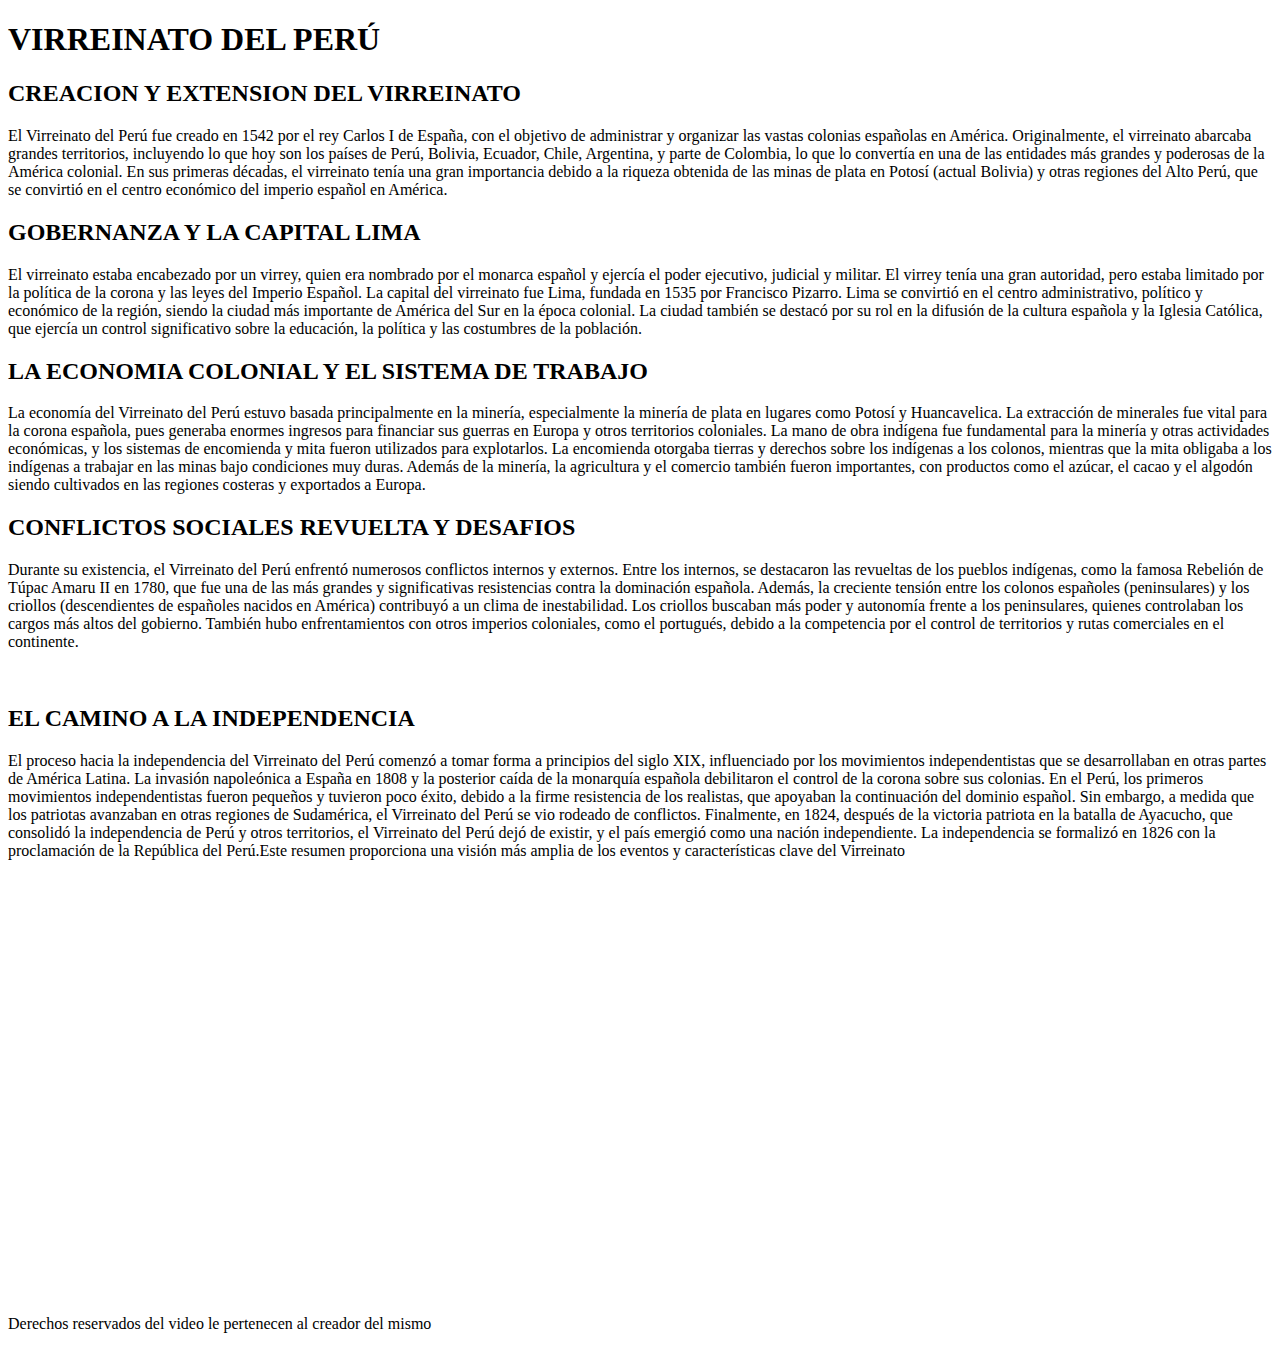
==== virreinato.html @ 0652afb2 "virreinato.html" ====
<!DOCTYPE html>
<html lang="en">
<head>
    <meta charset="UTF-8">
    <meta name="viewport" content="width=device-width, initial-scale=1.0">
    <title>Document</title>
    <link rel="stylesheet" href="estilos.css">
</head>
<body>
    <header>
        <h1>
            VIRREINATO DEL PERÚ
        </h1>
    </header>
    <div class="punto">
        <h2>
            CREACION Y EXTENSION DEL VIRREINATO
        </h2>
        <p>
            El Virreinato del Perú fue creado en 1542 por el rey
            Carlos I de España, con el objetivo de administrar y 
            organizar las vastas colonias españolas en América. 
            Originalmente, el virreinato abarcaba grandes 
            territorios, incluyendo lo que hoy son los países de
            Perú, Bolivia, Ecuador, Chile, Argentina, y parte de 
            Colombia, lo que lo convertía en una de las entidades 
            más grandes y poderosas de la América colonial. En sus 
            primeras décadas, el virreinato tenía una gran 
            importancia debido a la riqueza obtenida de las minas 
            de plata en Potosí (actual Bolivia) y otras regiones del
            Alto Perú, que se convirtió en el centro económico del 
            imperio español en América.
        </p>
    </div>
    <div class="punto">
        <h2>
            GOBERNANZA Y LA CAPITAL LIMA
        </h2>
        <p>
            El virreinato estaba encabezado por un virrey, quien era nombrado por el monarca español y ejercía el poder ejecutivo, judicial y militar. El virrey tenía una gran autoridad, pero estaba limitado por la política de la corona y las leyes del Imperio Español. La capital del virreinato fue Lima, fundada en 1535 por Francisco Pizarro. Lima se convirtió en el centro administrativo, político y económico de la región, siendo la ciudad más importante de América del Sur en la época colonial. La ciudad también se destacó por su rol en la difusión de la cultura española y la Iglesia Católica, que ejercía un control significativo sobre la educación, la política y las costumbres de la población.
        </p>
    </div>
    <div class="punto">
        <h2>
            LA ECONOMIA COLONIAL Y EL SISTEMA DE TRABAJO
        </h2>
        <p>
            La economía del Virreinato del Perú estuvo basada principalmente en la minería, especialmente la minería de plata en lugares como Potosí y Huancavelica. La extracción de minerales fue vital para la corona española, pues generaba enormes ingresos para financiar sus guerras en Europa y otros territorios coloniales. La mano de obra indígena fue fundamental para la minería y otras actividades económicas, y los sistemas de encomienda y mita fueron utilizados para explotarlos. La encomienda otorgaba tierras y derechos sobre los indígenas a los colonos, mientras que la mita obligaba a los indígenas a trabajar en las minas bajo condiciones muy duras. Además de la minería, la agricultura y el comercio también fueron importantes, con productos como el azúcar, el cacao y el algodón siendo cultivados en las regiones costeras y exportados a Europa.
        </p>
    </div>
    <div class="punto">
        <h2>
            CONFLICTOS SOCIALES REVUELTA Y DESAFIOS
        </h2>
        <p>
            Durante su existencia, el Virreinato del Perú enfrentó numerosos conflictos internos y externos. Entre los internos, se destacaron las revueltas de los pueblos indígenas, como la famosa Rebelión de Túpac Amaru II en 1780, que fue una de las más grandes y significativas resistencias contra la dominación española. Además, la creciente tensión entre los colonos españoles (peninsulares) y los criollos (descendientes de españoles nacidos en América) contribuyó a un clima de inestabilidad. Los criollos buscaban más poder y autonomía frente a los peninsulares, quienes controlaban los cargos más altos del gobierno. También hubo enfrentamientos con otros imperios coloniales, como el portugués, debido a la competencia por el control de territorios y rutas comerciales en el continente.
        </p>
    </div>
    <img src="https://encrypted-tbn0.gstatic.com/images?q=tbn:ANd9GcRQ_MhGgaZiBWV8qyz_gasyXojOi4F4Dxldyg&s" alt="">
    <div class="punto">
        <h2>
            EL CAMINO A LA INDEPENDENCIA
        </h2>
        <p>
            El proceso hacia la independencia del Virreinato del Perú comenzó a tomar forma a principios del siglo XIX, influenciado por los movimientos independentistas que se desarrollaban en otras partes de América Latina. La invasión napoleónica a España en 1808 y la posterior caída de la monarquía española debilitaron el control de la corona sobre sus colonias. En el Perú, los primeros movimientos independentistas fueron pequeños y tuvieron poco éxito, debido a la firme resistencia de los realistas, que apoyaban la continuación del dominio español. Sin embargo, a medida que los patriotas avanzaban en otras regiones de Sudamérica, el Virreinato del Perú se vio rodeado de conflictos. Finalmente, en 1824, después de la victoria patriota en la batalla de Ayacucho, que consolidó la independencia de Perú y otros territorios, el Virreinato del Perú dejó de existir, y el país emergió como una nación independiente. La independencia se formalizó en 1826 con la proclamación de la República del Perú.Este resumen proporciona una visión más amplia de los eventos y características clave del Virreinato
        </p>
    </div>
    <iframe width="744" height="419" src="https://www.youtube.com/embed/yM3S8qRt8Bs" title="EL VIRREINATO DEL PERÚ en minutos" frameborder="0" allow="accelerometer; autoplay; clipboard-write; encrypted-media; gyroscope; picture-in-picture; web-share" referrerpolicy="strict-origin-when-cross-origin" allowfullscreen></iframe>
    <footer>
        <p>
            Derechos reservados del video le pertenecen al creador del mismo
        </p>
    </footer>
</body>
</html>
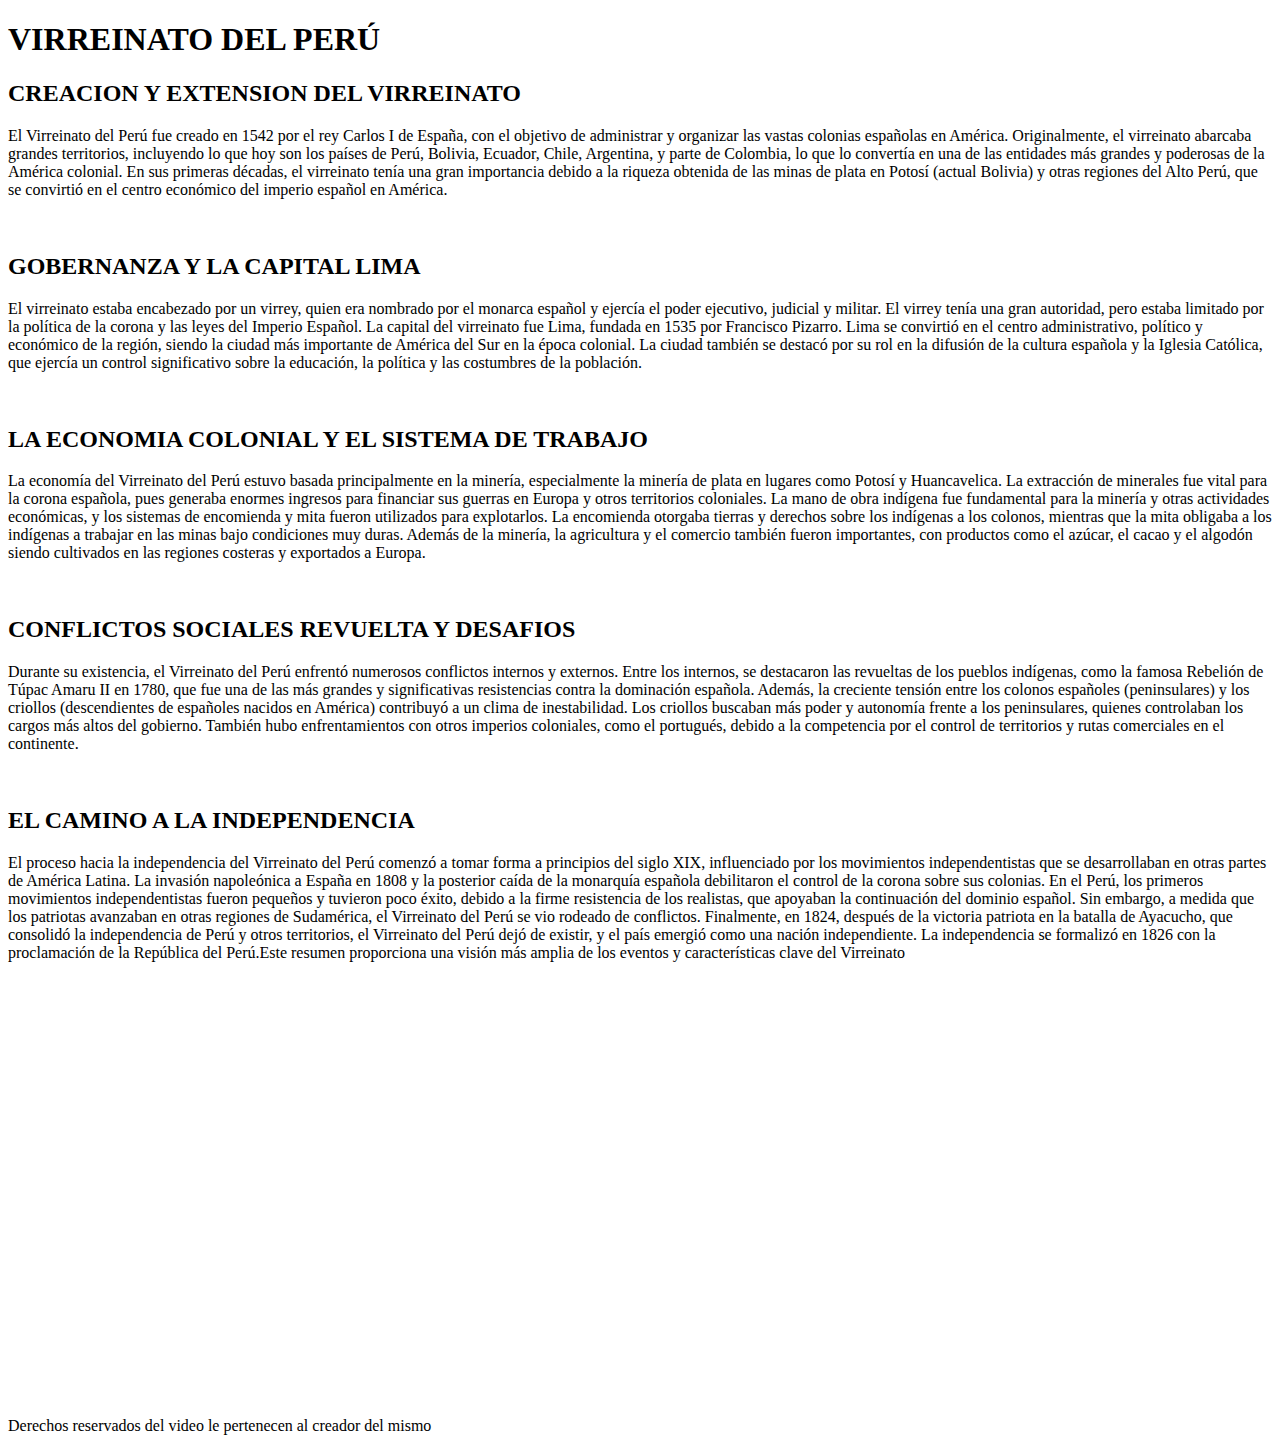
==== commit e4f7a9cc: "Update virreinato.html" ====
--- a/virreinato.html
+++ b/virreinato.html
@@ -31,6 +31,7 @@
             Alto Perú, que se convirtió en el centro económico del 
             imperio español en América.
         </p>
+        <img src="https://encrypted-tbn0.gstatic.com/images?q=tbn:ANd9GcSDtYfg49filIqRB6SuhE1n-Hde0A_yRLHFUw&s" alt="">
     </div>
     <div class="punto">
         <h2>
@@ -39,6 +40,7 @@
         <p>
             El virreinato estaba encabezado por un virrey, quien era nombrado por el monarca español y ejercía el poder ejecutivo, judicial y militar. El virrey tenía una gran autoridad, pero estaba limitado por la política de la corona y las leyes del Imperio Español. La capital del virreinato fue Lima, fundada en 1535 por Francisco Pizarro. Lima se convirtió en el centro administrativo, político y económico de la región, siendo la ciudad más importante de América del Sur en la época colonial. La ciudad también se destacó por su rol en la difusión de la cultura española y la Iglesia Católica, que ejercía un control significativo sobre la educación, la política y las costumbres de la población.
         </p>
+        <img src="https://museochanchan.pe/wp-content/uploads/Descubre-la-Gloria-del-Virreinato-Peruano-Joya-Colonial.jpg" alt="">
     </div>
     <div class="punto">
         <h2>
@@ -47,6 +49,7 @@
         <p>
             La economía del Virreinato del Perú estuvo basada principalmente en la minería, especialmente la minería de plata en lugares como Potosí y Huancavelica. La extracción de minerales fue vital para la corona española, pues generaba enormes ingresos para financiar sus guerras en Europa y otros territorios coloniales. La mano de obra indígena fue fundamental para la minería y otras actividades económicas, y los sistemas de encomienda y mita fueron utilizados para explotarlos. La encomienda otorgaba tierras y derechos sobre los indígenas a los colonos, mientras que la mita obligaba a los indígenas a trabajar en las minas bajo condiciones muy duras. Además de la minería, la agricultura y el comercio también fueron importantes, con productos como el azúcar, el cacao y el algodón siendo cultivados en las regiones costeras y exportados a Europa.
         </p>
+        <img src="https://encrypted-tbn0.gstatic.com/images?q=tbn:ANd9GcS23uCjFl1ROvQ92TyJggW17z4Hf6He65Hc1g&s" alt="">
     </div>
     <div class="punto">
         <h2>
